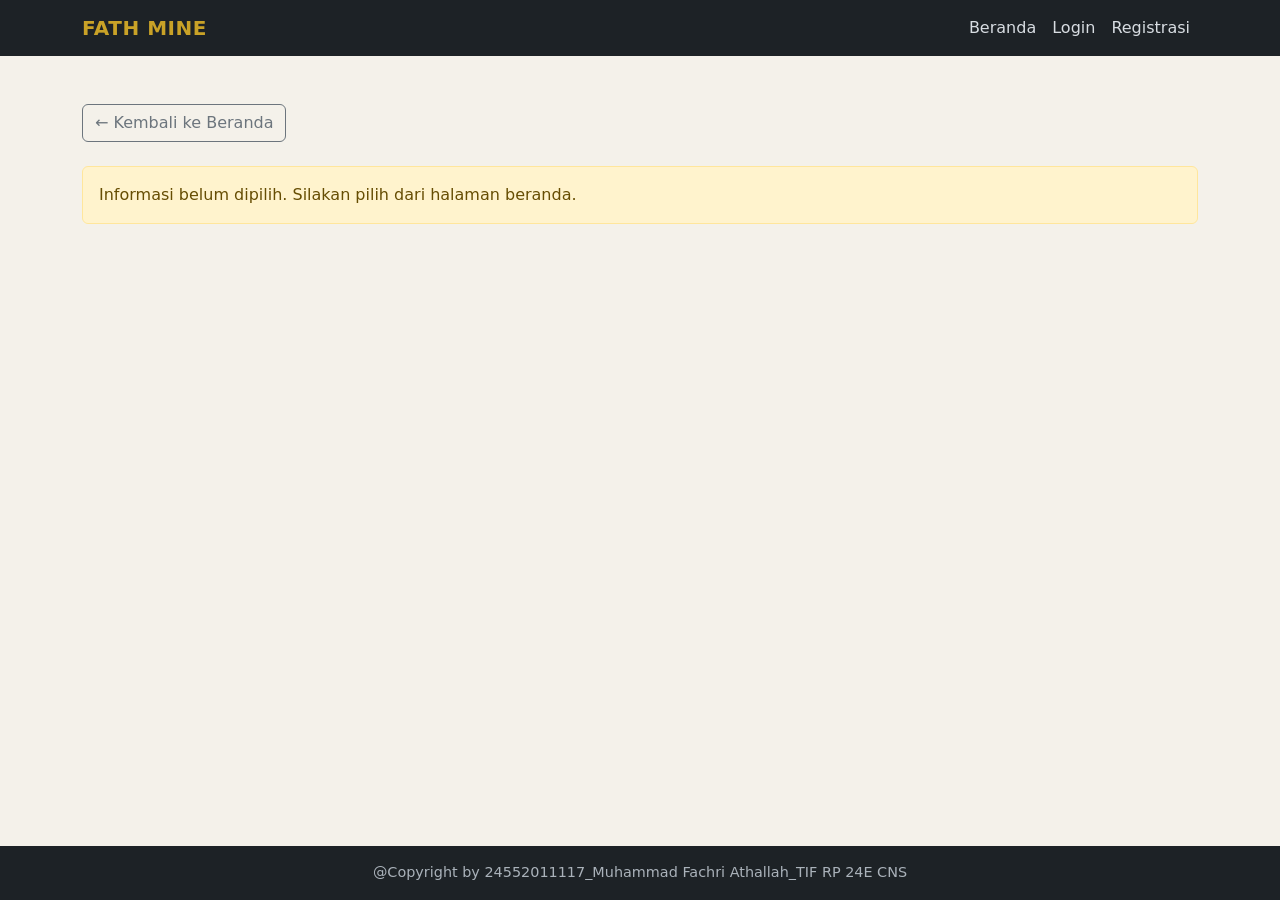
==== project-1/detail.html @ ee257f8a "Tahap 5: halaman utama dan detail informasi" ====
<!doctype html>
<html lang="id">
  <head>
    <meta charset="UTF-8" />
    <meta name="viewport" content="width=device-width, initial-scale=1" />
    <title>Detail Informasi - Fath Mine</title>
    <link
      href="https://cdn.jsdelivr.net/npm/bootstrap@5.3.3/dist/css/bootstrap.min.css"
      rel="stylesheet"
    />
    <link href="css/style.css" rel="stylesheet" />
  </head>
  <body class="d-flex flex-column min-vh-100">
    <nav class="navbar navbar-expand-lg navbar-fm">
      <div class="container">
        <a class="navbar-brand" href="index.html">FATH MINE</a>
        <button
          class="navbar-toggler navbar-dark"
          type="button"
          data-bs-toggle="collapse"
          data-bs-target="#menuNav"
        >
          <span class="navbar-toggler-icon"></span>
        </button>
        <div class="collapse navbar-collapse" id="menuNav">
          <ul class="navbar-nav ms-auto">
            <li class="nav-item">
              <a class="nav-link" href="index.html">Beranda</a>
            </li>
            <li class="nav-item">
              <a class="nav-link" href="login.html">Login</a>
            </li>
            <li class="nav-item">
              <a class="nav-link" href="register.html">Registrasi</a>
            </li>
          </ul>
        </div>
      </div>
    </nav>

    <main class="container py-5">
      <a href="index.html" class="btn btn-outline-secondary mb-4"
        >&larr; Kembali ke Beranda</a
      >
      <div id="isiDetail" class="text-muted">Memuat detail...</div>
    </main>

    <footer class="footer-fm mt-auto">
      <div class="container">
        @Copyright by 24552011117_Muhammad Fachri Athallah_TIF RP 24E CNS
      </div>
    </footer>

    <script src="https://cdn.jsdelivr.net/npm/bootstrap@5.3.3/dist/js/bootstrap.bundle.min.js"></script>
    <script src="js/api.js"></script>
    <script>
      async function muatDetail() {
        const wadah = document.getElementById("isiDetail");
        const id = new URLSearchParams(window.location.search).get("id");

        if (!id) {
          wadah.innerHTML = `<div class="alert alert-warning">Informasi belum dipilih. Silakan pilih dari halaman beranda.</div>`;
          return;
        }

        try {
          const hasil = await panggilApi(
            "informasi.php?id=" + encodeURIComponent(id),
          );

          if (hasil.success) {
            const item = hasil.data;
            document.title = item.judul + " - Fath Mine";
            wadah.className = "";
            wadah.innerHTML = `
                        <div class="card kartu-info shadow-sm">
                            <div class="card-body p-4 p-md-5">
                                <h1 class="mb-3">${escapeHtml(item.judul)}</h1>
                                <p class="lead text-muted">${escapeHtml(item.ringkasan)}</p>
                                <hr>
                                <p style="line-height: 1.8;">${escapeHtml(item.isi)}</p>
                            </div>
                        </div>`;
          } else {
            wadah.innerHTML = `<div class="alert alert-warning">${escapeHtml(hasil.message)}</div>`;
          }
        } catch (error) {
          wadah.innerHTML = `<div class="alert alert-danger">Detail gagal dimuat. Pastikan Apache dan MySQL di Laragon menyala.</div>`;
        }
      }

      muatDetail();
    </script>
  </body>
</html>
---- project-1/css/style.css ----
:root {
  --emas: #c9a227;
  --emas-tua: #a8861c;
  --nikel: #7f8c99;
  --gelap: #1d2226;
  --terang: #f4f1ea;
}

body {
  background: var(--terang);
  color: #222;
}

.navbar-fm {
  background: var(--gelap);
}

.navbar-fm .navbar-brand {
  color: var(--emas);
  font-weight: 700;
  letter-spacing: 0.5px;
}

.navbar-fm .nav-link {
  color: #d8dde2;
}

.navbar-fm .nav-link:hover {
  color: var(--emas);
}

.btn-emas {
  background: var(--emas);
  border-color: var(--emas);
  color: var(--gelap);
  font-weight: 600;
}

.btn-emas:hover {
  background: var(--emas-tua);
  border-color: var(--emas-tua);
  color: #fff;
}

.hero {
  background: linear-gradient(135deg, #1d2226, #3a444d);
  color: #fff;
  padding: 5rem 0;
}

.hero h1 {
  color: var(--emas);
  font-weight: 700;
}

.kartu-info {
  border: 0;
  border-top: 4px solid var(--emas);
  transition:
    transform 0.2s,
    box-shadow 0.2s;
}

.kartu-info:hover {
  transform: translateY(-4px);
  box-shadow: 0 0.75rem 1.5rem rgba(0, 0, 0, 0.15);
}

.footer-fm {
  background: var(--gelap);
  color: #aab2ba;
  padding: 1rem 0;
  text-align: center;
  font-size: 0.9rem;
}
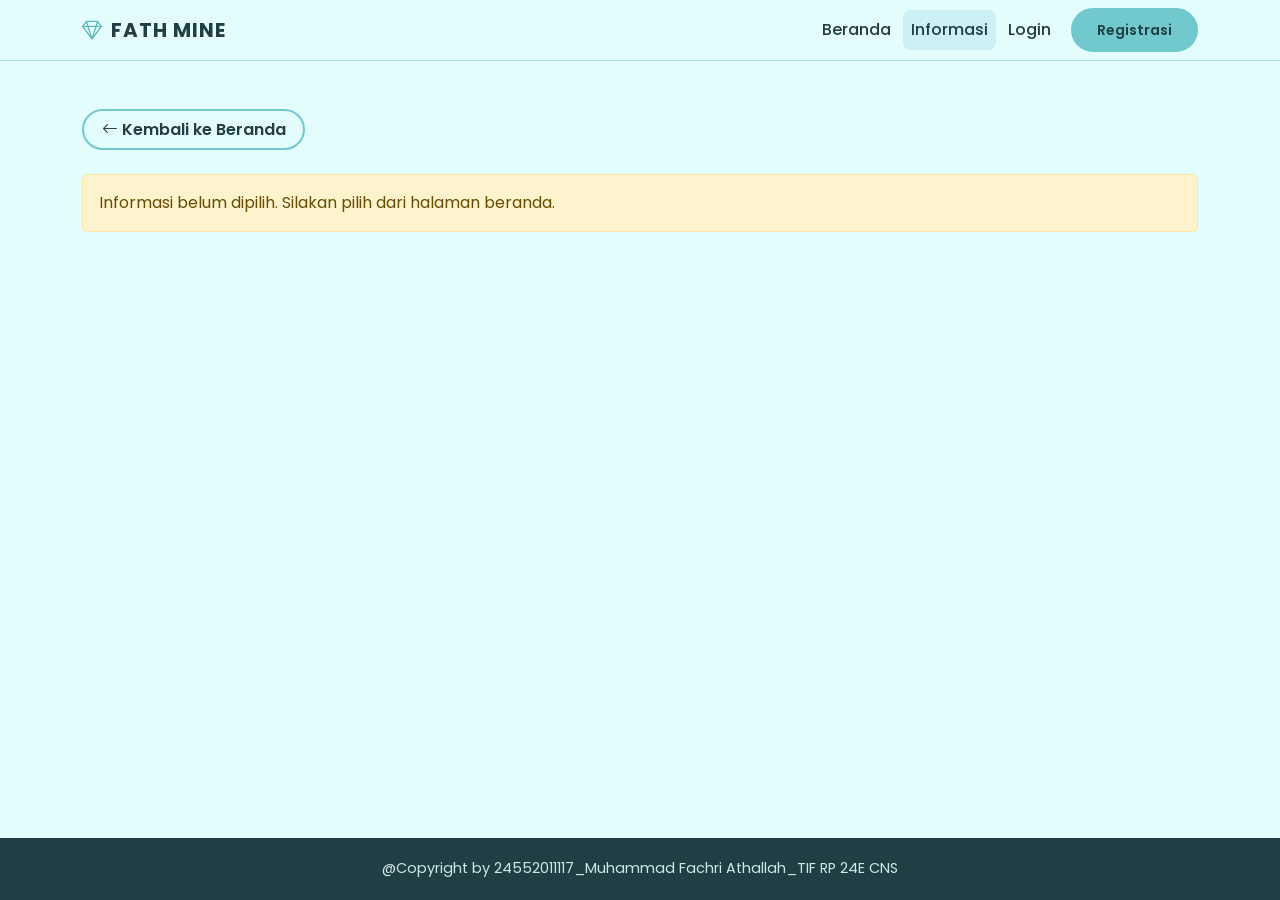
==== commit 5ddeccff: "Redesign: halaman detail" ====
--- a/project-1/detail.html
+++ b/project-1/detail.html
@@ -4,45 +4,69 @@
     <meta charset="UTF-8" />
     <meta name="viewport" content="width=device-width, initial-scale=1" />
     <title>Detail Informasi - Fath Mine</title>
+    <link rel="preconnect" href="https://fonts.googleapis.com" />
+    <link rel="preconnect" href="https://fonts.gstatic.com" crossorigin />
+    <link
+      href="https://fonts.googleapis.com/css2?family=Poppins:wght@400;500;600;700&display=swap"
+      rel="stylesheet"
+    />
     <link
       href="https://cdn.jsdelivr.net/npm/bootstrap@5.3.3/dist/css/bootstrap.min.css"
+      rel="stylesheet"
+    />
+    <link
+      href="https://cdn.jsdelivr.net/npm/bootstrap-icons@1.11.3/font/bootstrap-icons.min.css"
       rel="stylesheet"
     />
     <link href="css/style.css" rel="stylesheet" />
   </head>
   <body class="d-flex flex-column min-vh-100">
-    <nav class="navbar navbar-expand-lg navbar-fm">
+    <nav class="navbar navbar-expand-lg navbar-fm sticky-top">
       <div class="container">
-        <a class="navbar-brand" href="index.html">FATH MINE</a>
+        <a class="navbar-brand" href="index.html"
+          ><i class="bi bi-gem"></i> FATH MINE</a
+        >
         <button
-          class="navbar-toggler navbar-dark"
+          class="navbar-toggler"
           type="button"
           data-bs-toggle="collapse"
           data-bs-target="#menuNav"
+          aria-label="Buka menu"
         >
           <span class="navbar-toggler-icon"></span>
         </button>
         <div class="collapse navbar-collapse" id="menuNav">
-          <ul class="navbar-nav ms-auto">
+          <ul class="navbar-nav ms-auto align-items-lg-center gap-lg-1">
             <li class="nav-item">
               <a class="nav-link" href="index.html">Beranda</a>
             </li>
             <li class="nav-item">
+              <a class="nav-link active" href="index.html#informasi"
+                >Informasi</a
+              >
+            </li>
+            <li class="nav-item">
               <a class="nav-link" href="login.html">Login</a>
             </li>
-            <li class="nav-item">
-              <a class="nav-link" href="register.html">Registrasi</a>
+            <li class="nav-item ms-lg-2">
+              <a class="btn btn-aksen btn-sm" href="register.html"
+                >Registrasi</a
+              >
             </li>
           </ul>
         </div>
       </div>
     </nav>
 
-    <main class="container py-5">
-      <a href="index.html" class="btn btn-outline-secondary mb-4"
-        >&larr; Kembali ke Beranda</a
+    <main class="container py-4 py-md-5">
+      <a href="index.html#informasi" class="btn btn-kembali mb-4"
+        ><i class="bi bi-arrow-left"></i> Kembali ke Beranda</a
       >
-      <div id="isiDetail" class="text-muted">Memuat detail...</div>
+      <div id="isiDetail">
+        <div class="text-center py-5">
+          <div class="spinner-border" role="status" aria-label="Memuat"></div>
+        </div>
+      </div>
     </main>
 
     <footer class="footer-fm mt-auto">
@@ -54,6 +78,36 @@
     <script src="https://cdn.jsdelivr.net/npm/bootstrap@5.3.3/dist/js/bootstrap.bundle.min.js"></script>
     <script src="js/api.js"></script>
     <script>
+      async function muatInformasiLain(idSekarang) {
+        const wadah = document.getElementById("daftarLain");
+
+        try {
+          const hasil = await panggilApi("informasi.php");
+
+          if (hasil.success) {
+            const lain = hasil.data.filter(function (x) {
+              return Number(x.id) !== Number(idSekarang);
+            });
+
+            wadah.innerHTML = lain
+              .map(function (x) {
+                const thumb = x.gambar
+                  ? `<img src="img/${encodeURIComponent(x.gambar)}" alt="" loading="lazy" onerror="this.remove()">`
+                  : `<div class="thumb-kosong"></div>`;
+
+                return `
+                            <a class="item-lain" href="detail.html?id=${encodeURIComponent(x.id)}">
+                                ${thumb}
+                                <span class="judul-lain">${escapeHtml(x.judul)}</span>
+                            </a>`;
+              })
+              .join("");
+          }
+        } catch (error) {
+          wadah.innerHTML = "";
+        }
+      }
+
       async function muatDetail() {
         const wadah = document.getElementById("isiDetail");
         const id = new URLSearchParams(window.location.search).get("id");
@@ -71,16 +125,36 @@
           if (hasil.success) {
             const item = hasil.data;
             document.title = item.judul + " - Fath Mine";
-            wadah.className = "";
+
+            const gambar = item.gambar
+              ? `<img src="img/${encodeURIComponent(item.gambar)}" alt="${escapeHtml(item.judul)}" onerror="this.remove()">`
+              : "";
+
             wadah.innerHTML = `
-                        <div class="card kartu-info shadow-sm">
-                            <div class="card-body p-4 p-md-5">
-                                <h1 class="mb-3">${escapeHtml(item.judul)}</h1>
-                                <p class="lead text-muted">${escapeHtml(item.ringkasan)}</p>
-                                <hr>
-                                <p style="line-height: 1.8;">${escapeHtml(item.isi)}</p>
+                        <div class="banner-detail mb-4">
+                            ${gambar}
+                            <div class="banner-isi">
+                                <span class="hero-label">INFORMASI PERUSAHAAN</span>
+                                <h1>${escapeHtml(item.judul)}</h1>
+                                <p>${escapeHtml(item.ringkasan)}</p>
+                            </div>
+                        </div>
+
+                        <div class="row g-4">
+                            <div class="col-lg-8">
+                                <article class="panel-isi">
+                                    <p class="teks-detail">${escapeHtml(item.isi)}</p>
+                                </article>
+                            </div>
+                            <div class="col-lg-4">
+                                <aside class="panel-isi">
+                                    <h5 class="mb-3">Informasi Lainnya</h5>
+                                    <div id="daftarLain"></div>
+                                </aside>
                             </div>
                         </div>`;
+
+            muatInformasiLain(item.id);
           } else {
             wadah.innerHTML = `<div class="alert alert-warning">${escapeHtml(hasil.message)}</div>`;
           }
--- a/project-1/css/style.css
+++ b/project-1/css/style.css
@@ -1,75 +1,445 @@
+/* ===== Warna dan dasar ===== */
 :root {
-  --emas: #c9a227;
-  --emas-tua: #a8861c;
-  --nikel: #7f8c99;
-  --gelap: #1d2226;
-  --terang: #f4f1ea;
+  --latar: #e3fdfd;
+  --kartu: #cbf1f5;
+  --garis: #a6e3e9;
+  --aksen: #71c9ce;
+  --aksen-hover: #5bb5bb;
+  --teks: #1f3f44;
+  --teks-lembut: #4a6a6f;
+}
+
+html {
+  scroll-behavior: smooth;
 }
 
 body {
-  background: var(--terang);
-  color: #222;
-}
-
+  font-family:
+    "Poppins",
+    system-ui,
+    -apple-system,
+    "Segoe UI",
+    Roboto,
+    sans-serif;
+  background: var(--latar);
+  color: var(--teks);
+}
+
+h1,
+h2,
+h3,
+h4,
+h5 {
+  font-weight: 700;
+  color: var(--teks);
+}
+
+.bagian {
+  padding: 4rem 0;
+}
+
+#informasi {
+  scroll-margin-top: 5rem;
+}
+
+/* ===== Navbar ===== */
 .navbar-fm {
-  background: var(--gelap);
+  background: rgba(227, 253, 253, 0.92);
+  backdrop-filter: blur(8px);
+  border-bottom: 1px solid var(--garis);
 }
 
 .navbar-fm .navbar-brand {
-  color: var(--emas);
+  display: flex;
+  align-items: center;
+  gap: 0.5rem;
   font-weight: 700;
+  letter-spacing: 1px;
+  color: var(--teks);
+}
+
+.navbar-fm .navbar-brand i {
+  color: var(--aksen-hover);
+}
+
+.navbar-fm .nav-link {
+  color: var(--teks);
+  font-weight: 500;
+  border-radius: 0.5rem;
+  padding: 0.5rem 0.9rem;
+}
+
+.navbar-fm .nav-link:hover,
+.navbar-fm .nav-link.active {
+  background: var(--kartu);
+  color: var(--teks);
+}
+
+/* ===== Tombol ===== */
+.btn-aksen {
+  background: var(--aksen);
+  border: 2px solid var(--aksen);
+  color: var(--teks);
+  font-weight: 600;
+  border-radius: 50rem;
+  padding: 0.6rem 1.5rem;
+}
+
+.btn-aksen:hover {
+  background: var(--aksen-hover);
+  border-color: var(--aksen-hover);
+  color: var(--teks);
+}
+
+.btn-garis-terang {
+  border: 2px solid #fff;
+  color: #fff;
+  font-weight: 600;
+  border-radius: 50rem;
+  padding: 0.6rem 1.5rem;
+}
+
+.btn-garis-terang:hover {
+  background: #fff;
+  color: var(--teks);
+}
+
+/* ===== Hero beranda ===== */
+.hero-beranda {
+  position: relative;
+  min-height: 82vh;
+  display: flex;
+  align-items: center;
+  padding: 5rem 0 7rem;
+  background: url("../img/dashboard.jpg") center / cover no-repeat;
+  background-color: var(--teks);
+  color: #fff;
+}
+
+.hero-beranda::before {
+  content: "";
+  position: absolute;
+  inset: 0;
+  background: linear-gradient(
+    180deg,
+    rgba(31, 63, 68, 0.35) 0%,
+    rgba(31, 63, 68, 0.8) 100%
+  );
+}
+
+.hero-beranda .container {
+  position: relative;
+  z-index: 1;
+}
+
+.hero-label {
+  display: inline-block;
+  padding: 0.3rem 0.9rem;
+  margin-bottom: 1rem;
+  border: 1px solid rgba(255, 255, 255, 0.45);
+  background: rgba(255, 255, 255, 0.15);
+  border-radius: 50rem;
+  font-size: 0.8rem;
+  letter-spacing: 1.5px;
+}
+
+.hero-beranda h1 {
+  color: #fff;
+  font-size: clamp(2.6rem, 8vw, 4.75rem);
   letter-spacing: 0.5px;
-}
-
-.navbar-fm .nav-link {
-  color: #d8dde2;
-}
-
-.navbar-fm .nav-link:hover {
-  color: var(--emas);
-}
-
+  text-shadow: 0 2px 14px rgba(0, 0, 0, 0.35);
+}
+
+.hero-beranda .lead {
+  max-width: 34rem;
+  margin: 1rem 0 2rem;
+  color: rgba(255, 255, 255, 0.92);
+}
+
+/* ===== Strip tiga pilar ===== */
+.pilar-strip {
+  position: relative;
+  z-index: 2;
+  margin-top: -3.5rem;
+}
+
+.pilar {
+  display: flex;
+  align-items: center;
+  gap: 1rem;
+  height: 100%;
+  padding: 1.25rem;
+  background: var(--kartu);
+  border: 1px solid var(--garis);
+  border-radius: 1rem;
+  box-shadow: 0 0.5rem 1.25rem rgba(31, 63, 68, 0.1);
+}
+
+.pilar i {
+  flex-shrink: 0;
+  display: grid;
+  place-items: center;
+  width: 3rem;
+  height: 3rem;
+  font-size: 1.5rem;
+  border-radius: 0.75rem;
+  background: var(--aksen);
+  color: var(--teks);
+}
+
+.pilar h6 {
+  margin: 0 0 0.15rem;
+  font-weight: 700;
+}
+
+.pilar p {
+  margin: 0;
+  font-size: 0.85rem;
+  color: var(--teks-lembut);
+}
+
+/* ===== Judul bagian ===== */
+.garis-aksen {
+  width: 4rem;
+  height: 0.3rem;
+  margin: 0.75rem 0 1rem;
+  background: var(--aksen);
+  border-radius: 1rem;
+}
+
+.sub-bagian {
+  max-width: 38rem;
+  color: var(--teks-lembut);
+}
+
+/* ===== Kartu foto (foto + gradasi + teks di bawah) ===== */
+.kartu-foto {
+  position: relative;
+  display: block;
+  aspect-ratio: 4 / 3;
+  overflow: hidden;
+  border-radius: 1.25rem;
+  background: var(--aksen);
+  color: #fff;
+  text-decoration: none;
+  box-shadow: 0 0.5rem 1.25rem rgba(31, 63, 68, 0.15);
+  transition:
+    transform 0.25s,
+    box-shadow 0.25s;
+}
+
+.kartu-foto:hover {
+  transform: translateY(-6px);
+  box-shadow: 0 1rem 2rem rgba(31, 63, 68, 0.25);
+  color: #fff;
+}
+
+.kartu-foto img {
+  position: absolute;
+  inset: 0;
+  width: 100%;
+  height: 100%;
+  object-fit: cover;
+  transition: transform 0.4s;
+}
+
+.kartu-foto:hover img {
+  transform: scale(1.06);
+}
+
+.kartu-foto::after {
+  content: "";
+  position: absolute;
+  inset: 0;
+  background: linear-gradient(
+    180deg,
+    rgba(31, 63, 68, 0) 35%,
+    rgba(31, 63, 68, 0.92) 100%
+  );
+}
+
+.kartu-isi {
+  position: absolute;
+  left: 0;
+  right: 0;
+  bottom: 0;
+  z-index: 1;
+  padding: 1.25rem;
+}
+
+.kartu-isi h3 {
+  margin: 0 0 0.35rem;
+  font-size: 1.25rem;
+  color: #fff;
+}
+
+.kartu-isi p {
+  margin: 0 0 0.6rem;
+  font-size: 0.88rem;
+  color: rgba(255, 255, 255, 0.9);
+  display: -webkit-box;
+  -webkit-line-clamp: 2;
+  -webkit-box-orient: vertical;
+  overflow: hidden;
+}
+
+.kartu-isi .selengkapnya {
+  font-size: 0.85rem;
+  font-weight: 600;
+  color: var(--aksen);
+}
+
+/* ===== Footer ===== */
+.footer-fm {
+  background: var(--teks);
+  color: #cfe7e9;
+  padding: 1.25rem 0;
+  text-align: center;
+  font-size: 0.9rem;
+}
+
+@media (prefers-reduced-motion: reduce) {
+  * {
+    transition: none !important;
+    scroll-behavior: auto !important;
+  }
+}
+
+/* ===== Kompatibilitas sementara untuk halaman lama (hapus di akhir) ===== */
 .btn-emas {
-  background: var(--emas);
-  border-color: var(--emas);
-  color: var(--gelap);
+  background: var(--aksen);
+  border-color: var(--aksen);
+  color: var(--teks);
   font-weight: 600;
 }
 
 .btn-emas:hover {
-  background: var(--emas-tua);
-  border-color: var(--emas-tua);
-  color: #fff;
-}
-
-.hero {
-  background: linear-gradient(135deg, #1d2226, #3a444d);
-  color: #fff;
-  padding: 5rem 0;
-}
-
-.hero h1 {
-  color: var(--emas);
-  font-weight: 700;
+  background: var(--aksen-hover);
+  border-color: var(--aksen-hover);
+  color: var(--teks);
 }
 
 .kartu-info {
   border: 0;
-  border-top: 4px solid var(--emas);
-  transition:
-    transform 0.2s,
-    box-shadow 0.2s;
-}
-
-.kartu-info:hover {
-  transform: translateY(-4px);
-  box-shadow: 0 0.75rem 1.5rem rgba(0, 0, 0, 0.15);
-}
-
-.footer-fm {
-  background: var(--gelap);
-  color: #aab2ba;
-  padding: 1rem 0;
-  text-align: center;
-  font-size: 0.9rem;
-}
+  border-top: 4px solid var(--aksen);
+}
+
+.hero {
+  background: var(--teks);
+  color: #fff;
+}
+
+.hero h1 {
+  color: #fff;
+}
+/* ===== Halaman detail ===== */
+.btn-kembali {
+  background: transparent;
+  border: 2px solid var(--aksen);
+  color: var(--teks);
+  font-weight: 600;
+  border-radius: 50rem;
+  padding: 0.4rem 1.1rem;
+}
+
+.btn-kembali:hover {
+  background: var(--aksen);
+  color: var(--teks);
+}
+
+.banner-detail {
+  position: relative;
+  height: clamp(280px, 48vh, 440px);
+  overflow: hidden;
+  border-radius: 1.5rem;
+  background: var(--aksen);
+  color: #fff;
+  box-shadow: 0 0.75rem 1.75rem rgba(31, 63, 68, 0.2);
+}
+
+.banner-detail img {
+  position: absolute;
+  inset: 0;
+  width: 100%;
+  height: 100%;
+  object-fit: cover;
+}
+
+.banner-detail::after {
+  content: "";
+  position: absolute;
+  inset: 0;
+  background: linear-gradient(
+    180deg,
+    rgba(31, 63, 68, 0) 25%,
+    rgba(31, 63, 68, 0.9) 100%
+  );
+}
+
+.banner-isi {
+  position: absolute;
+  left: 0;
+  right: 0;
+  bottom: 0;
+  z-index: 1;
+  padding: clamp(1.25rem, 4vw, 2.5rem);
+}
+
+.banner-isi h1 {
+  margin: 0 0 0.5rem;
+  font-size: clamp(1.8rem, 5vw, 3rem);
+  color: #fff;
+  text-shadow: 0 2px 12px rgba(0, 0, 0, 0.3);
+}
+
+.banner-isi p {
+  margin: 0;
+  max-width: 40rem;
+  color: rgba(255, 255, 255, 0.92);
+}
+
+.panel-isi {
+  background: #fff;
+  border: 1px solid var(--garis);
+  border-radius: 1.25rem;
+  padding: clamp(1.25rem, 4vw, 2.25rem);
+  box-shadow: 0 0.5rem 1.25rem rgba(31, 63, 68, 0.08);
+}
+
+.teks-detail {
+  margin: 0;
+  line-height: 1.9;
+  white-space: pre-line;
+}
+
+.item-lain {
+  display: flex;
+  align-items: center;
+  gap: 0.85rem;
+  padding: 0.6rem;
+  border-radius: 0.9rem;
+  color: var(--teks);
+  text-decoration: none;
+  transition: background 0.2s;
+}
+
+.item-lain:hover {
+  background: var(--kartu);
+  color: var(--teks);
+}
+
+.item-lain img,
+.item-lain .thumb-kosong {
+  flex-shrink: 0;
+  width: 3.5rem;
+  height: 3.5rem;
+  border-radius: 0.75rem;
+  object-fit: cover;
+  background: var(--aksen);
+}
+
+.item-lain .judul-lain {
+  font-size: 0.92rem;
+  font-weight: 600;
+  line-height: 1.3;
+}
